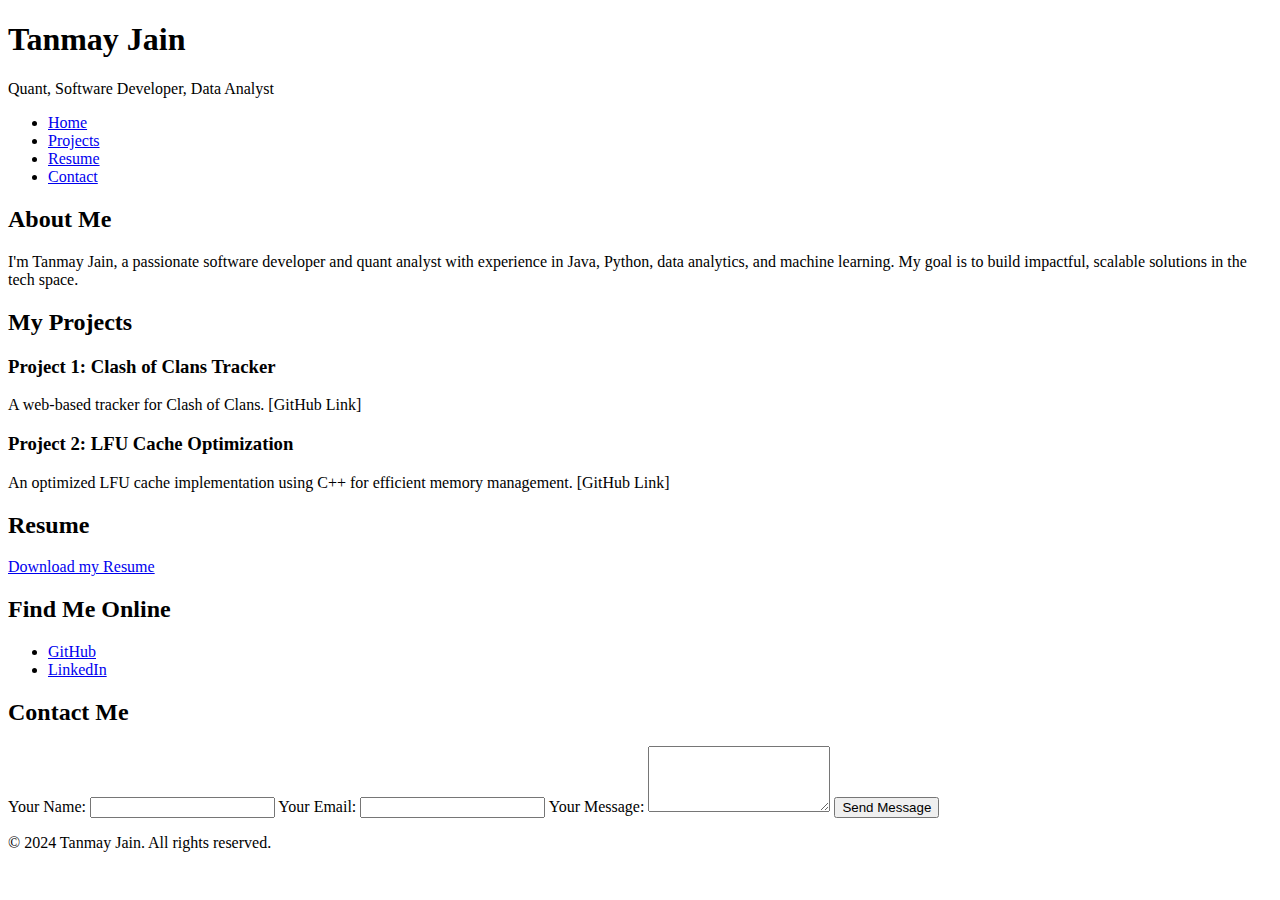
==== index.html @ aea77113 "2nd Commit" ====
<!DOCTYPE html>
<html lang="en">
<head>
    <meta charset="UTF-8">
    <meta name="viewport" content="width=device-width, initial-scale=1.0">
    <title>Tanmay Jain | Portfolio</title>
    <link rel="stylesheet" href="styles.css">
</head>
<body>
    <!-- Header Section -->
    <header>
        <h1>Tanmay Jain</h1>
        <p>Quant, Software Developer, Data Analyst</p>
        <nav>
            <ul>
                <li><a href="#home">Home</a></li>
                <li><a href="#projects">Projects</a></li>
                <li><a href="#resume">Resume</a></li>
                <li><a href="#contact">Contact</a></li>
            </ul>
        </nav>
    </header>

    <!-- Home Section -->
    <section id="home">
        <h2>About Me</h2>
        <p>I'm Tanmay Jain, a passionate software developer and quant analyst with experience in Java, Python, data analytics, and machine learning. My goal is to build impactful, scalable solutions in the tech space.</p>
    </section>

    <!-- Projects Section -->
    <section id="projects">
        <h2>My Projects</h2>
        <div class="project">
            <h3>Project 1: Clash of Clans Tracker</h3>
            <p>A web-based tracker for Clash of Clans. [GitHub Link]</p>
        </div>
        <div class="project">
            <h3>Project 2: LFU Cache Optimization</h3>
            <p>An optimized LFU cache implementation using C++ for efficient memory management. [GitHub Link]</p>
        </div>
        <!-- Add more projects as needed -->
    </section>

    <!-- Resume Section -->
    <section id="resume">
        <h2>Resume</h2>
        <a href="resume.pdf" download>Download my Resume</a>
    </section>

    <!-- Social Media Section -->
    <section id="social-media">
        <h2>Find Me Online</h2>
        <ul>
            <li><a href="https://github.com/tanmayjain">GitHub</a></li>
            <li><a href="https://linkedin.com/in/tanmayjain">LinkedIn</a></li>
        </ul>
    </section>

    <!-- Contact Section -->
    <section id="contact">
        <h2>Contact Me</h2>
        <form action="submit_contact.php" method="POST">
            <label for="name">Your Name:</label>
            <input type="text" id="name" name="name" required>

            <label for="email">Your Email:</label>
            <input type="email" id="email" name="email" required>

            <label for="message">Your Message:</label>
            <textarea id="message" name="message" rows="4" required></textarea>

            <button type="submit">Send Message</button>
        </form>
    </section>

    <footer>
        <p>&copy; 2024 Tanmay Jain. All rights reserved.</p>
    </footer>
</body>
</html>
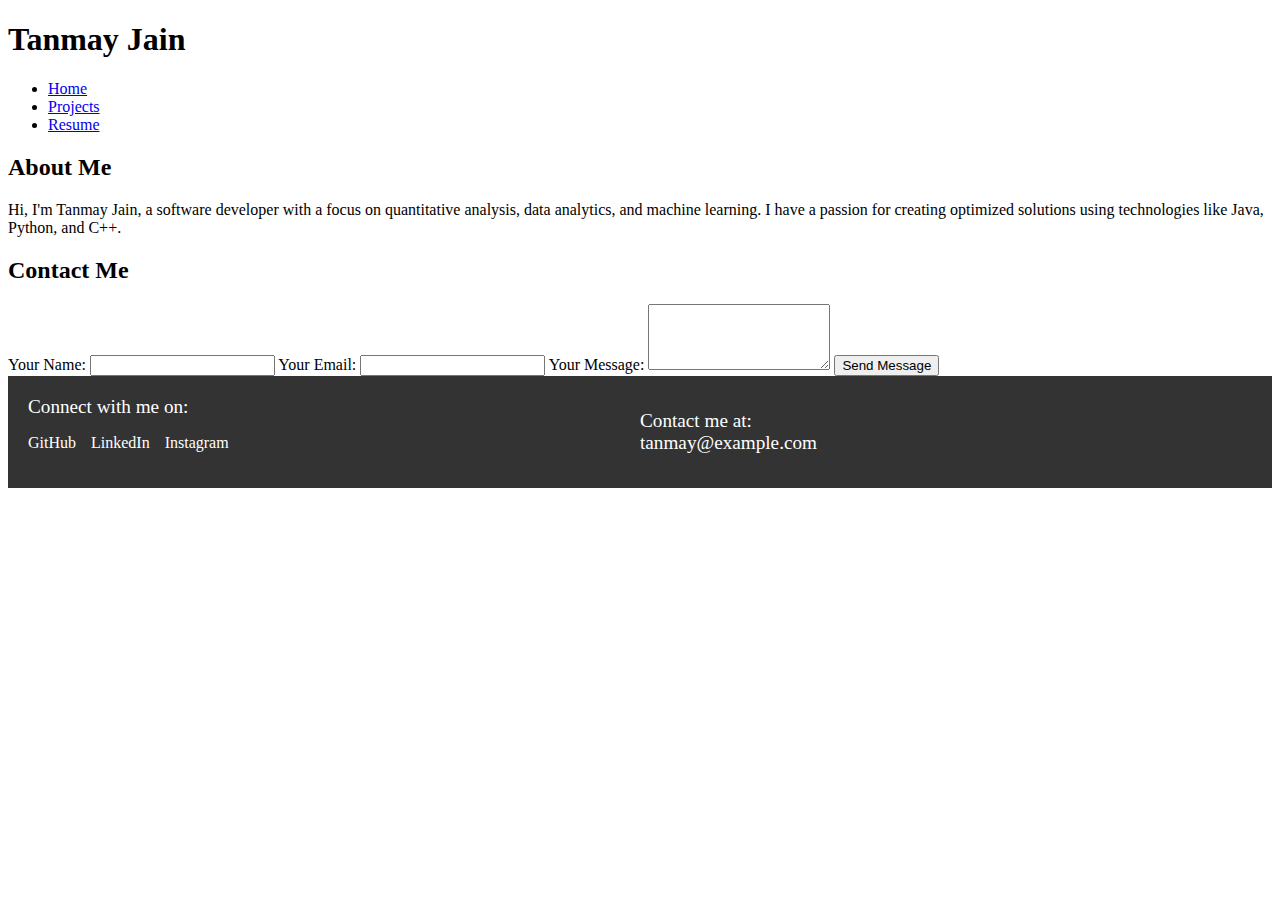
==== commit 6a94d02d: "4th" ====
--- a/index.html
+++ b/index.html
@@ -3,57 +3,27 @@
 <head>
     <meta charset="UTF-8">
     <meta name="viewport" content="width=device-width, initial-scale=1.0">
-    <title>Tanmay Jain | Portfolio</title>
-    <link rel="stylesheet" href="styles.css">
+    <title>Tanmay Jain | About</title>
+    <link rel="stylesheet" href="css/styles.css">
 </head>
 <body>
-    <!-- Header Section -->
+    <!-- Header -->
     <header>
         <h1>Tanmay Jain</h1>
-        <p>Quant, Software Developer, Data Analyst</p>
         <nav>
             <ul>
-                <li><a href="#home">Home</a></li>
-                <li><a href="#projects">Projects</a></li>
-                <li><a href="#resume">Resume</a></li>
-                <li><a href="#contact">Contact</a></li>
+                <li><a href="index.html">Home</a></li>
+                <li><a href="projects.html">Projects</a></li>
+                <li><a href="resume.html">Resume</a></li>
+               
             </ul>
         </nav>
     </header>
 
-    <!-- Home Section -->
-    <section id="home">
+    <!-- About Section -->
+    <section id="about">
         <h2>About Me</h2>
-        <p>I'm Tanmay Jain, a passionate software developer and quant analyst with experience in Java, Python, data analytics, and machine learning. My goal is to build impactful, scalable solutions in the tech space.</p>
-    </section>
-
-    <!-- Projects Section -->
-    <section id="projects">
-        <h2>My Projects</h2>
-        <div class="project">
-            <h3>Project 1: Clash of Clans Tracker</h3>
-            <p>A web-based tracker for Clash of Clans. [GitHub Link]</p>
-        </div>
-        <div class="project">
-            <h3>Project 2: LFU Cache Optimization</h3>
-            <p>An optimized LFU cache implementation using C++ for efficient memory management. [GitHub Link]</p>
-        </div>
-        <!-- Add more projects as needed -->
-    </section>
-
-    <!-- Resume Section -->
-    <section id="resume">
-        <h2>Resume</h2>
-        <a href="resume.pdf" download>Download my Resume</a>
-    </section>
-
-    <!-- Social Media Section -->
-    <section id="social-media">
-        <h2>Find Me Online</h2>
-        <ul>
-            <li><a href="https://github.com/tanmayjain">GitHub</a></li>
-            <li><a href="https://linkedin.com/in/tanmayjain">LinkedIn</a></li>
-        </ul>
+        <p>Hi, I'm Tanmay Jain, a software developer with a focus on quantitative analysis, data analytics, and machine learning. I have a passion for creating optimized solutions using technologies like Java, Python, and C++.</p>
     </section>
 
     <!-- Contact Section -->
@@ -73,8 +43,24 @@
         </form>
     </section>
 
-    <footer>
-        <p>&copy; 2024 Tanmay Jain. All rights reserved.</p>
-    </footer>
+ <!-- Footer -->
+<footer>
+    <div class="footer-left">
+        <p>Connect with me on:</p>
+        <ul class="social-media">
+            <li><a href="https://github.com/tanmayjain">GitHub</a></li>
+            <li><a href="https://linkedin.com/in/tanmayjain">LinkedIn</a></li>
+            <li><a href="https://instagram.com/tanmay">Instagram</a></li>
+        </ul>
+    </div>
+    
+    <div class="footer-right">
+        <p>Contact me at:</p>
+        <a href="mailto:tanmay@example.com">tanmay@example.com</a>
+    </div>
+</footer>
+
+
+    <script src="js/main.js"></script>
 </body>
 </html>
--- a/css/styles.css
+++ b/css/styles.css
@@ -0,0 +1,40 @@
+/* Footer */
+footer {
+    background-color: #333;
+    color: white;
+    padding: 20px;
+    display: flex;
+    justify-content: space-between;
+    align-items: center;
+}
+
+.footer-left, .footer-right {
+    flex: 1;
+}
+
+.footer-left p, .footer-right p {
+    margin: 0;
+    font-size: 1.2em;
+}
+
+.social-media {
+    list-style: none;
+    padding: 0;
+    display: flex;
+    gap: 15px;
+}
+
+.social-media li a {
+    color: white;
+    text-decoration: none;
+}
+
+.footer-right a {
+    color: white;
+    text-decoration: none;
+    font-size: 1.2em;
+}
+
+.footer-right a:hover {
+    text-decoration: underline;
+}
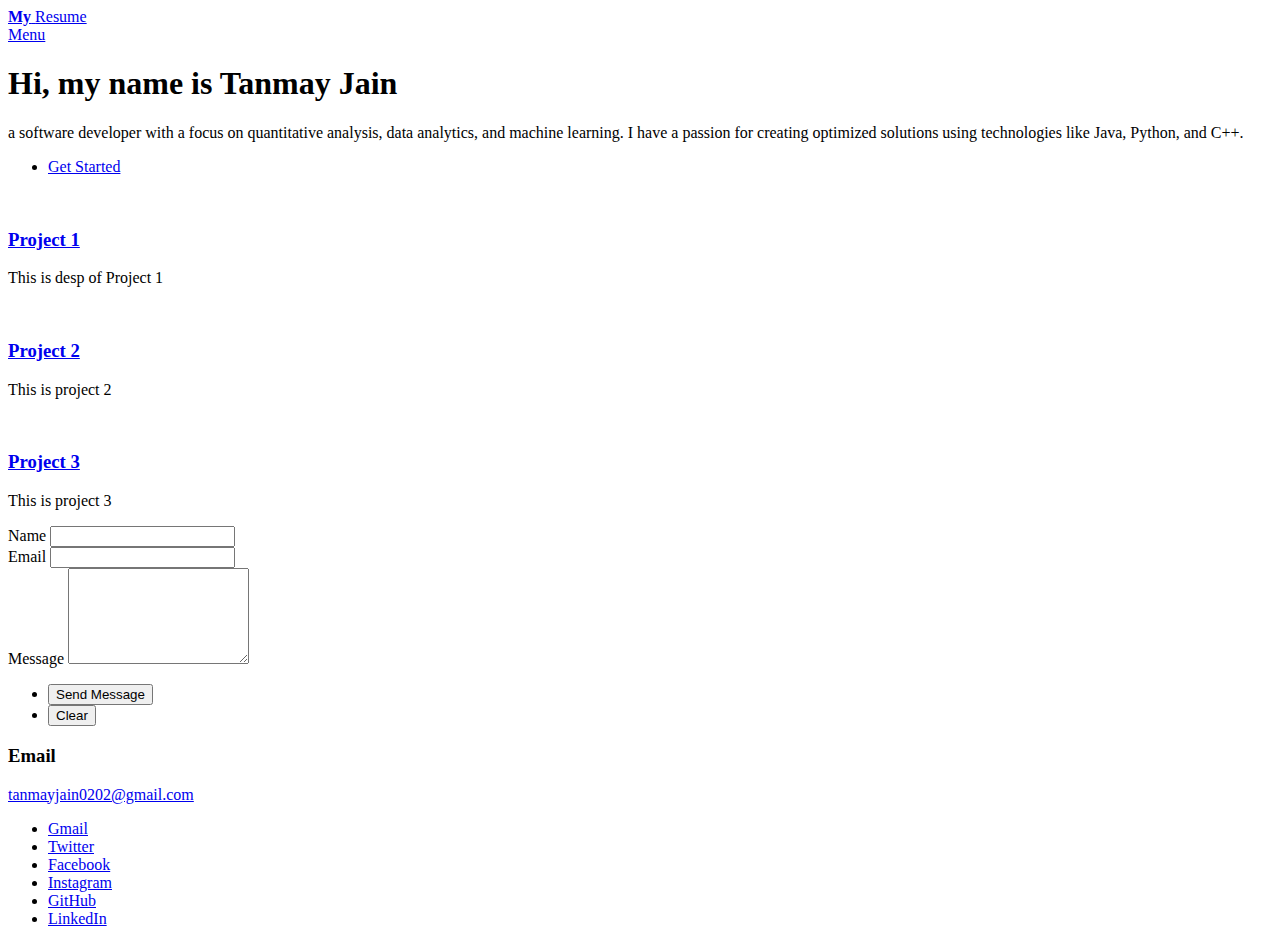
==== commit ad5868a9: "5th maybe" ====
--- a/index.html
+++ b/index.html
@@ -1,66 +1,144 @@
-<!DOCTYPE html>
-<html lang="en">
-<head>
-    <meta charset="UTF-8">
-    <meta name="viewport" content="width=device-width, initial-scale=1.0">
-    <title>Tanmay Jain | About</title>
-    <link rel="stylesheet" href="css/styles.css">
-</head>
-<body>
-    <!-- Header -->
-    <header>
-        <h1>Tanmay Jain</h1>
-        <nav>
-            <ul>
-                <li><a href="index.html">Home</a></li>
-                <li><a href="projects.html">Projects</a></li>
-                <li><a href="resume.html">Resume</a></li>
-               
-            </ul>
-        </nav>
-    </header>
+<!DOCTYPE HTML>
 
-    <!-- About Section -->
-    <section id="about">
-        <h2>About Me</h2>
-        <p>Hi, I'm Tanmay Jain, a software developer with a focus on quantitative analysis, data analytics, and machine learning. I have a passion for creating optimized solutions using technologies like Java, Python, and C++.</p>
-    </section>
+<html>
+	<head>
+		<title>Tanmay Jain</title>
+		<meta charset="utf-8" />
+		<meta name="viewport" content="width=device-width, initial-scale=1, user-scalable=no" />
+		<link rel="stylesheet" href="assets/css/main.css" />
+		<noscript><link rel="stylesheet" href="assets/css/noscript.css" /></noscript>
+	</head>
+	<body class="is-preload">
 
-    <!-- Contact Section -->
-    <section id="contact">
-        <h2>Contact Me</h2>
-        <form action="submit_contact.php" method="POST">
-            <label for="name">Your Name:</label>
-            <input type="text" id="name" name="name" required>
+		<!-- Wrapper -->
+			<div id="wrapper">
 
-            <label for="email">Your Email:</label>
-            <input type="email" id="email" name="email" required>
-
-            <label for="message">Your Message:</label>
-            <textarea id="message" name="message" rows="4" required></textarea>
-
-            <button type="submit">Send Message</button>
-        </form>
-    </section>
-
- <!-- Footer -->
-<footer>
-    <div class="footer-left">
-        <p>Connect with me on:</p>
-        <ul class="social-media">
-            <li><a href="https://github.com/tanmayjain">GitHub</a></li>
-            <li><a href="https://linkedin.com/in/tanmayjain">LinkedIn</a></li>
-            <li><a href="https://instagram.com/tanmay">Instagram</a></li>
-        </ul>
-    </div>
-    
-    <div class="footer-right">
-        <p>Contact me at:</p>
-        <a href="mailto:tanmay@example.com">tanmay@example.com</a>
-    </div>
-</footer>
+			  <!-- Header -->
+			  <header id="header" class="alt">
+				<a href="resume/resume.pdf" class="logo"><strong>My</strong> <span>Resume</span></a>
+				<nav>
+					<a href="#menu">Menu</a>
+				</nav>
+				
+			</header>
 
 
-    <script src="js/main.js"></script>
-</body>
-</html>
+				<!-- Banner -->
+					<section id="banner" class="major">
+						<div class="inner">
+							<header class="major">
+								<h1>Hi, my name is Tanmay Jain</h1>
+							</header>
+							<div class="content">
+								<p>a software developer with a focus on quantitative analysis, data analytics, and machine learning. I have a passion for creating optimized solutions using technologies like Java, Python, and C++.</p>
+								<ul class="actions">
+									<li><a href="#one" class="button next scrolly">Get Started</a></li>
+								</ul>
+							</div>
+						</div>
+					</section>
+
+				<!-- Main -->
+					<div id="main">
+
+						<!-- One -->
+							<section id="one" class="tiles">
+								<article>
+									<span class="image">
+										<img src="images/pic01.jpg" alt="" />
+									</span>
+									<header class="major">
+										<h3><a href="landing.html" class="link">Project 1</a></h3>
+										<p>This is desp of Project 1</p>
+									</header>
+								</article>
+								<article>
+									<span class="image">
+										<img src="images/pic02.jpg" alt="" />
+									</span>
+									<header class="major">
+										<h3><a href="landing.html" class="link">Project 2</a></h3>
+										<p>This is project 2</p>
+									</header>
+								</article>
+								<article>
+									<span class="image">
+										<img src="images/pic03.jpg" alt="" />
+									</span>
+									<header class="major">
+										<h3><a href="landing.html" class="link">Project 3</a></h3>
+										<p>This is project 3</p>
+									</header>
+								</article>
+								
+							</section>
+
+						
+					</div>
+
+				<!-- Contact -->
+					<section id="contact">
+						<div class="inner">
+							<section>
+								<form method="post" action="#">
+									<div class="fields">
+										<div class="field half">
+											<label for="name">Name</label>
+											<input type="text" name="name" id="name" />
+										</div>
+										<div class="field half">
+											<label for="email">Email</label>
+											<input type="text" name="email" id="email" />
+										</div>
+										<div class="field">
+											<label for="message">Message</label>
+											<textarea name="message" id="message" rows="6"></textarea>
+										</div>
+									</div>
+									<ul class="actions">
+										<li><input type="submit" value="Send Message" class="primary" /></li>
+										<li><input type="reset" value="Clear" /></li>
+									</ul>
+								</form>
+							</section>
+							<section class="split">
+								<section>
+									<div class="contact-method">
+										<span class="icon solid alt fa-envelope"></span>
+										<h3>Email</h3>
+										<a href="#">tanmayjain0202@gmail.com</a>
+									</div>
+								</section>
+								
+							</section>
+						</div>
+					</section>
+
+				<!-- Footer -->
+					<footer id="footer">
+						<div class="inner">
+							<ul class="icons">
+								<li><a href="#" class="icon brands alt fa-gmail"><span class="label">Gmail</span></a></li>
+								<li><a href="#" class="icon brands alt fa-twitter"><span class="label">Twitter</span></a></li>
+								<li><a href="#" class="icon brands alt fa-facebook-f"><span class="label">Facebook</span></a></li>
+								<li><a href="#" class="icon brands alt fa-instagram"><span class="label">Instagram</span></a></li>
+								<li><a href="#" class="icon brands alt fa-github"><span class="label">GitHub</span></a></li>
+								<li><a href="#" class="icon brands alt fa-linkedin-in"><span class="label">LinkedIn</span></a></li>
+							</ul>
+							
+						</div>
+					</footer>
+
+			</div>
+
+		<!-- Scripts -->
+			<script src="assets/js/jquery.min.js"></script>
+			<script src="assets/js/jquery.scrolly.min.js"></script>
+			<script src="assets/js/jquery.scrollex.min.js"></script>
+			<script src="assets/js/browser.min.js"></script>
+			<script src="assets/js/breakpoints.min.js"></script>
+			<script src="assets/js/util.js"></script>
+			<script src="assets/js/main.js"></script>
+
+	</body>
+</html>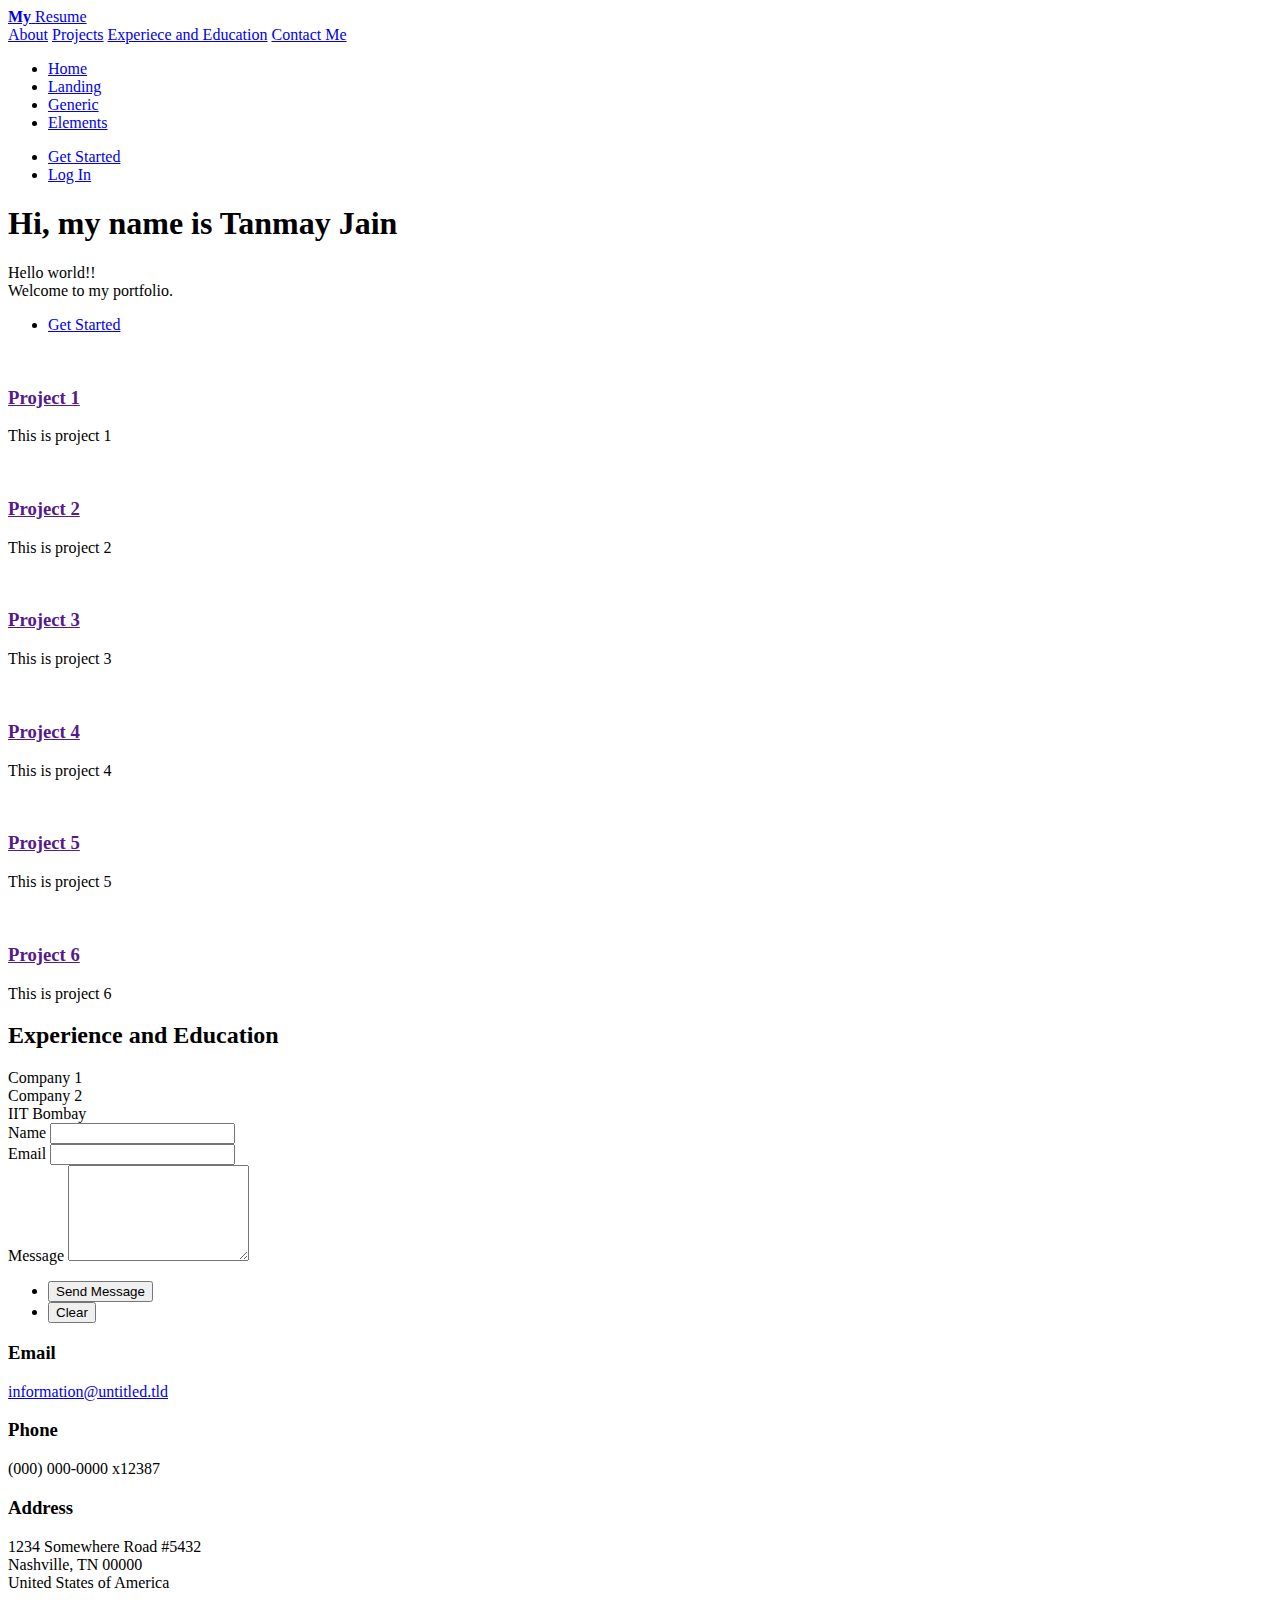
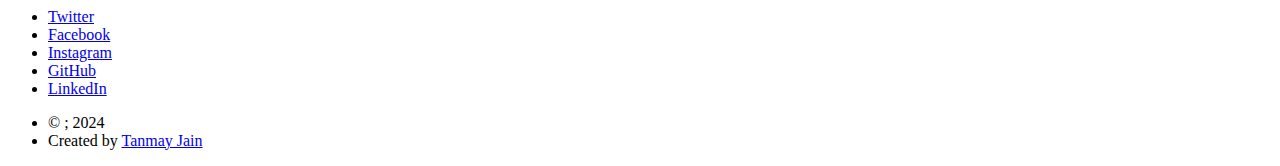
==== commit 50bc5e58: "my changes" ====
--- a/index.html
+++ b/index.html
@@ -1,5 +1,9 @@
 <!DOCTYPE HTML>
-
+<!--
+	Forty by HTML5 UP
+	html5up.net | @ajlkn
+	Free for personal and commercial use under the CCA 3.0 license (html5up.net/license)
+-->
 <html>
 	<head>
 		<title>Tanmay Jain</title>
@@ -13,24 +17,40 @@
 		<!-- Wrapper -->
 			<div id="wrapper">
 
-			  <!-- Header -->
-			  <header id="header" class="alt">
-				<a href="resume/resume.pdf" class="logo"><strong>My</strong> <span>Resume</span></a>
-				<nav>
-					<a href="#menu">Menu</a>
+				<!-- Header -->
+				<header id="header">
+					<a href="/resume/resume.pdf" class="logo"><strong>My</strong> <span>Resume</span></a>
+					<nav>
+						<a href="#about">About</a>
+						<a href="#one">Projects</a>
+						<a href="#two">Experiece and Education</a>
+						<a href="#contact">Contact Me</a>
+					</nav>
+				</header>
+
+			<!-- Menu -->
+				<nav id="menu">
+					<ul class="links">
+						<li><a href="index.html">Home</a></li>
+						<li><a href="landing.html">Landing</a></li>
+						<li><a href="generic.html">Generic</a></li>
+						<li><a href="elements.html">Elements</a></li>
+					</ul>
+					<ul class="actions stacked">
+						<li><a href="#" class="button primary fit">Get Started</a></li>
+						<li><a href="#" class="button fit">Log In</a></li>
+					</ul>
 				</nav>
-				
-			</header>
-
 
 				<!-- Banner -->
-					<section id="banner" class="major">
+					<section id="about" class="major">
 						<div class="inner">
 							<header class="major">
 								<h1>Hi, my name is Tanmay Jain</h1>
 							</header>
 							<div class="content">
-								<p>a software developer with a focus on quantitative analysis, data analytics, and machine learning. I have a passion for creating optimized solutions using technologies like Java, Python, and C++.</p>
+								<p>Hello world!!<br />
+								Welcome to my portfolio.</p>
 								<ul class="actions">
 									<li><a href="#one" class="button next scrolly">Get Started</a></li>
 								</ul>
@@ -48,8 +68,8 @@
 										<img src="images/pic01.jpg" alt="" />
 									</span>
 									<header class="major">
-										<h3><a href="landing.html" class="link">Project 1</a></h3>
-										<p>This is desp of Project 1</p>
+										<h3><a href="" class="link">Project 1</a></h3>
+										<p>This is project 1</p>
 									</header>
 								</article>
 								<article>
@@ -57,7 +77,7 @@
 										<img src="images/pic02.jpg" alt="" />
 									</span>
 									<header class="major">
-										<h3><a href="landing.html" class="link">Project 2</a></h3>
+										<h3><a href="" class="link">Project 2</a></h3>
 										<p>This is project 2</p>
 									</header>
 								</article>
@@ -66,21 +86,62 @@
 										<img src="images/pic03.jpg" alt="" />
 									</span>
 									<header class="major">
-										<h3><a href="landing.html" class="link">Project 3</a></h3>
+										<h3><a href="" class="link">Project 3</a></h3>
 										<p>This is project 3</p>
 									</header>
 								</article>
-								
-							</section>
-
-						
+								<article>
+									<span class="image">
+										<img src="images/pic04.jpg" alt="" />
+									</span>
+									<header class="major">
+										<h3><a href="" class="link">Project 4</a></h3>
+										<p>This is project 4</p>
+									</header>
+								</article>
+								<article>
+									<span class="image">
+										<img src="images/pic05.jpg" alt="" />
+									</span>
+									<header class="major">
+										<h3><a href="" class="link">Project 5</a></h3>
+										<p>This is project 5</p>
+									</header>
+								</article>
+								<article>
+									<span class="image">
+										<img src="images/pic06.jpg" alt="" />
+									</span>
+									<header class="major">
+										<h3><a href="" class="link">Project 6</a></h3>
+										<p>This is project 6</p>
+									</header>
+								</article>
+							</section>
+
+						<!-- Two -->
+							<section id="two">
+								<div class="inner">
+									<header class="major">
+										<h2>Experience and Education</h2>
+									</header>
+									
+						<li><a>Company 1</a></li>
+						<li><a>Company 2</a></li>
+						<li><a>IIT Bombay</a></li>
+									<!-- <ul class="actions">
+										<li><a href="landing.html" class="button next">Get Started</a></li>
+									</ul> -->
+								</div>
+							</section>
+
 					</div>
 
 				<!-- Contact -->
 					<section id="contact">
 						<div class="inner">
 							<section>
-								<form method="post" action="#">
+								<form method="post" action="https://formspree.io/f/mvgpjagl">
 									<div class="fields">
 										<div class="field half">
 											<label for="name">Name</label>
@@ -106,10 +167,25 @@
 									<div class="contact-method">
 										<span class="icon solid alt fa-envelope"></span>
 										<h3>Email</h3>
-										<a href="#">tanmayjain0202@gmail.com</a>
+										<a href="#">information@untitled.tld</a>
 									</div>
 								</section>
-								
+								<section>
+									<div class="contact-method">
+										<span class="icon solid alt fa-phone"></span>
+										<h3>Phone</h3>
+										<span>(000) 000-0000 x12387</span>
+									</div>
+								</section>
+								<section>
+									<div class="contact-method">
+										<span class="icon solid alt fa-home"></span>
+										<h3>Address</h3>
+										<span>1234 Somewhere Road #5432<br />
+										Nashville, TN 00000<br />
+										United States of America</span>
+									</div>
+								</section>
 							</section>
 						</div>
 					</section>
@@ -118,14 +194,15 @@
 					<footer id="footer">
 						<div class="inner">
 							<ul class="icons">
-								<li><a href="#" class="icon brands alt fa-gmail"><span class="label">Gmail</span></a></li>
 								<li><a href="#" class="icon brands alt fa-twitter"><span class="label">Twitter</span></a></li>
 								<li><a href="#" class="icon brands alt fa-facebook-f"><span class="label">Facebook</span></a></li>
 								<li><a href="#" class="icon brands alt fa-instagram"><span class="label">Instagram</span></a></li>
 								<li><a href="#" class="icon brands alt fa-github"><span class="label">GitHub</span></a></li>
 								<li><a href="#" class="icon brands alt fa-linkedin-in"><span class="label">LinkedIn</span></a></li>
 							</ul>
-							
+							<ul class="copyright">
+								<li>&copy ; 2024</li><li>Created by <a href="https://www.linkedin.com/in/tanmayjainiitb">Tanmay Jain</a></li>
+							</ul>
 						</div>
 					</footer>
 
